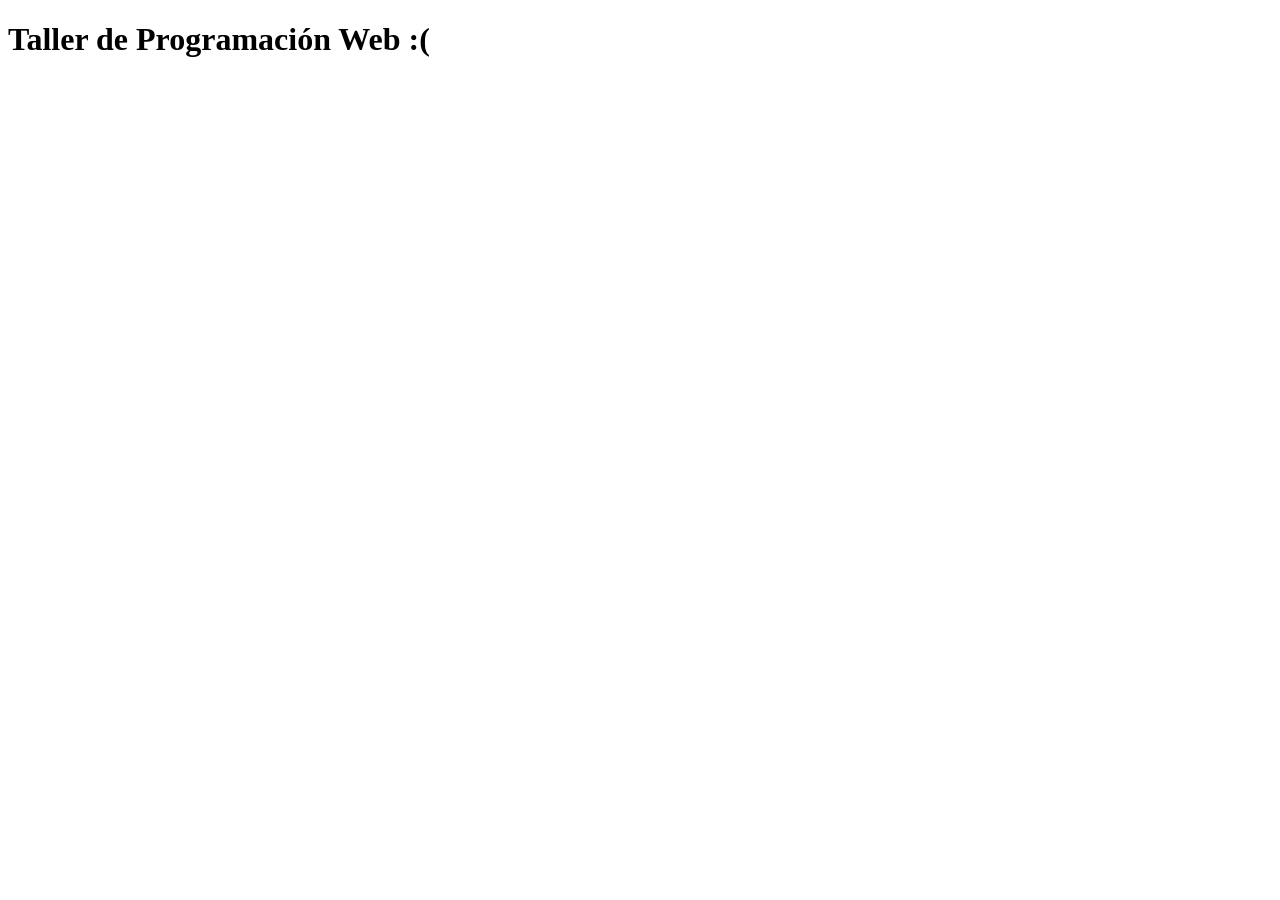
==== taller-programacion-web-5C/week-02/index.html @ 41fecc48 "first commit" ====
<!DOCTYPE html>
<html lang="es">
<head>
    <meta charset="UTF-8">
    <meta name="viewport" content="width=device-width, initial-scale=1.0">
    <title>Basicos Web</title>
</head>
<body>
    <main>
        <h1>Taller de Programación Web :(</h1>
    </main>
</body>
</html>
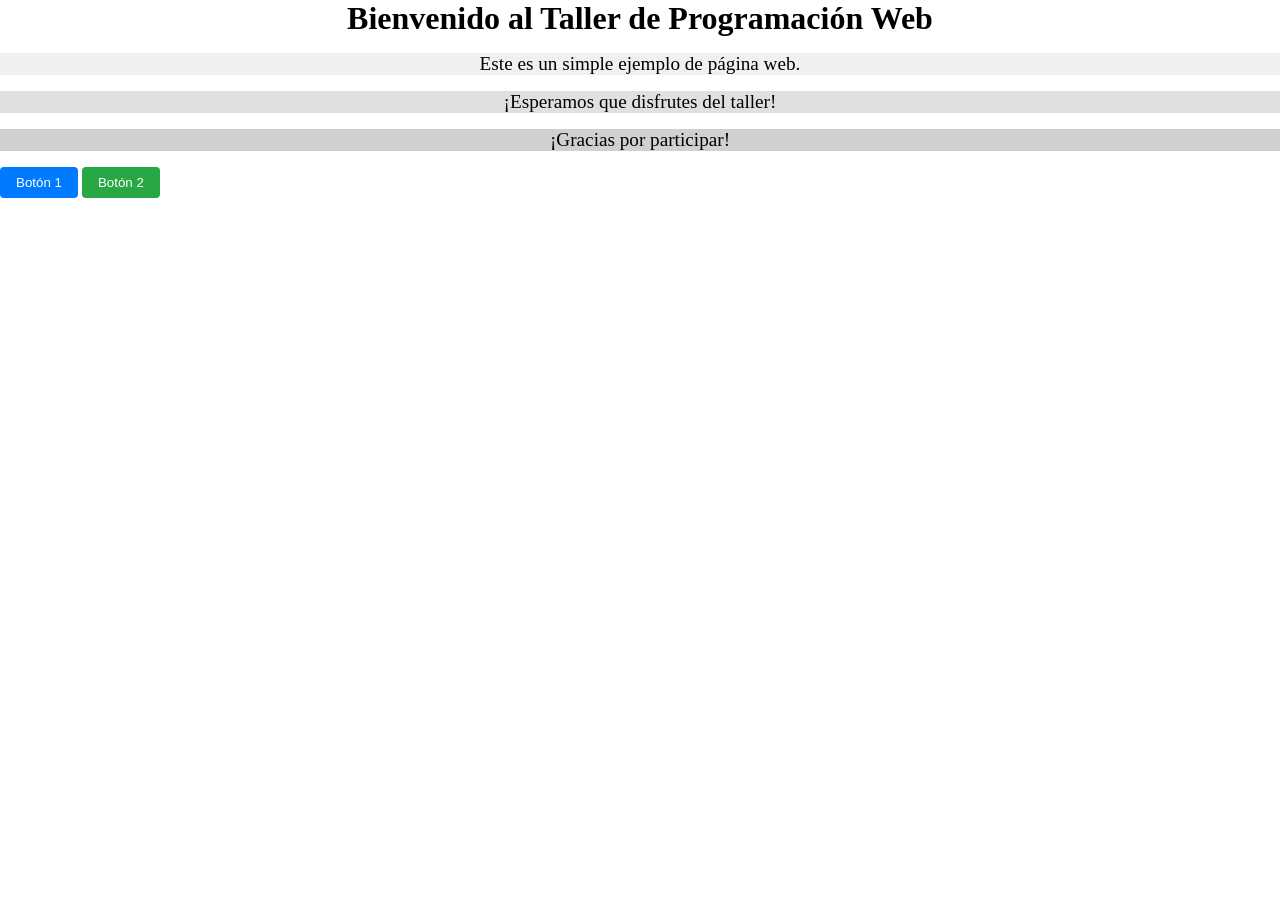
==== commit 8796291b: "contenido actualizado" ====
--- a/taller-programacion-web-5C/week-02/index.html
+++ b/taller-programacion-web-5C/week-02/index.html
@@ -3,11 +3,19 @@
 <head>
     <meta charset="UTF-8">
     <meta name="viewport" content="width=device-width, initial-scale=1.0">
-    <title>Basicos Web</title>
+    <link rel="stylesheet" href="styles.css">
+    <title>Taller de Programación Web</title>
 </head>
 <body>
     <main>
-        <h1>Taller de Programación Web :(</h1>
+        <h1>Bienvenido al Taller de Programación Web</h1>
+        <p class="intro">Este es un simple ejemplo de página web.</p>
+        <p class="message">¡Esperamos que disfrutes del taller!</p>
+        <p class="thanks">¡Gracias por participar!</p>
+        <div>
+            <button class="btn1">Botón 1</button>
+            <button class="btn2">Botón 2</button>
+        </div>
     </main>
 </body>
 </html>
--- a/taller-programacion-web-5C/week-02/styles.css
+++ b/taller-programacion-web-5C/week-02/styles.css
@@ -0,0 +1,52 @@
+*, ::before, ::after {
+    box-sizing: border-box;
+    margin: 0;
+    padding: 0;
+}
+
+h1 {
+    text-align: center;
+}
+
+.intro {
+    text-align: center;
+    font-size: 1.2rem;
+    margin-top: 1rem;
+    background-color: #f0f0f0;
+}
+
+.message {
+    text-align: center;
+    font-size: 1.2rem;
+    margin-top: 1rem;
+    background-color: #e0e0e0;
+}
+
+.thanks {
+    text-align: center;
+    font-size: 1.2rem;
+    margin-top: 1rem;
+    background-color: #d0d0d0;
+}
+
+.btn1 {
+    display: inline-block;
+    margin: 1rem auto;
+    padding: 0.5rem 1rem;
+    background-color: #007bff;
+    color: white;
+    border: none;
+    border-radius: 4px;
+    cursor: pointer;
+}
+
+.btn2 {
+    display: inline-block;
+    margin: 1rem auto;
+    padding: 0.5rem 1rem;
+    background-color: #28a745;
+    color: white;
+    border: none;
+    border-radius: 4px;
+    cursor: pointer;
+}
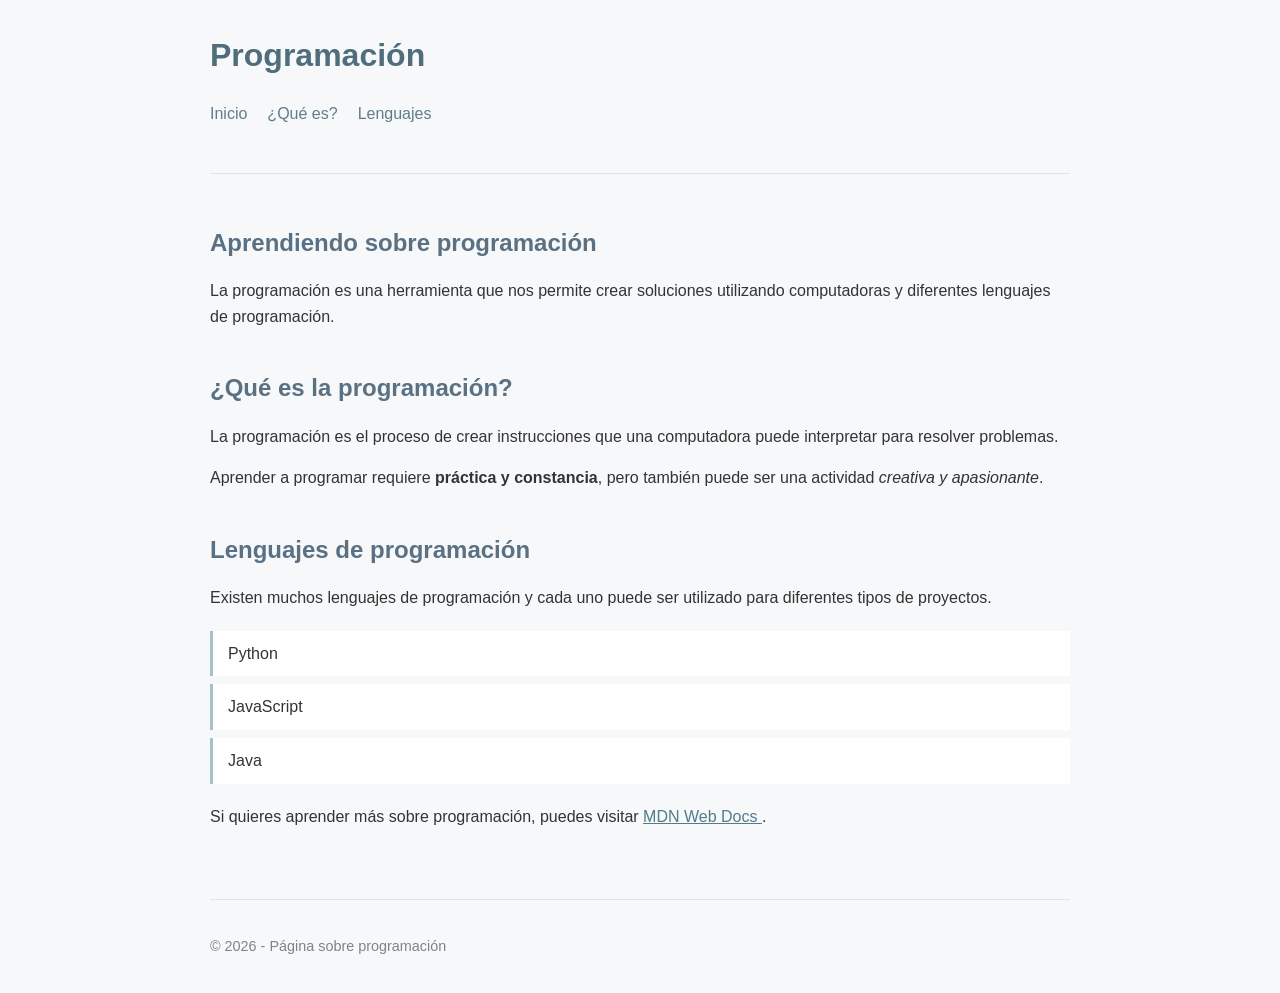
==== commit 51f9795f: "ejercicio practico - semana 02" ====
--- a/taller-programacion-web-5C/week-02/index.html
+++ b/taller-programacion-web-5C/week-02/index.html
@@ -1,21 +1,82 @@
 <!DOCTYPE html>
 <html lang="es">
+
 <head>
     <meta charset="UTF-8">
     <meta name="viewport" content="width=device-width, initial-scale=1.0">
-    <link rel="stylesheet" href="styles.css">
-    <title>Taller de Programación Web</title>
+    <title>Programación</title>
+    <link rel="stylesheet" href="style.css">
 </head>
+
 <body>
+
+    <header>
+        <h1>Programación</h1>
+
+        <nav>
+            <ul>
+                <li><a href="#inicio">Inicio</a></li>
+                <li><a href="#que-es">¿Qué es?</a></li>
+                <li><a href="#lenguajes">Lenguajes</a></li>
+            </ul>
+        </nav>
+    </header>
+
     <main>
-        <h1>Bienvenido al Taller de Programación Web</h1>
-        <p class="intro">Este es un simple ejemplo de página web.</p>
-        <p class="message">¡Esperamos que disfrutes del taller!</p>
-        <p class="thanks">¡Gracias por participar!</p>
-        <div>
-            <button class="btn1">Botón 1</button>
-            <button class="btn2">Botón 2</button>
-        </div>
+
+        <section id="inicio">
+            <h2>Aprendiendo sobre programación</h2>
+
+            <p>
+                La programación es una herramienta que nos permite crear soluciones
+                utilizando computadoras y diferentes lenguajes de programación.
+            </p>
+        </section>
+
+        <section id="que-es">
+            <h2>¿Qué es la programación?</h2>
+
+            <p>
+                La programación es el proceso de crear instrucciones que una computadora
+                puede interpretar para resolver problemas.
+            </p>
+            <p>
+                Aprender a programar requiere
+                <strong>práctica y constancia</strong>,
+                pero también puede ser una actividad
+                <em>creativa y apasionante</em>.
+            </p>
+        </section>
+
+        <section id="lenguajes">
+            <h2>Lenguajes de programación</h2>
+
+            <p>
+                Existen muchos lenguajes de programación y cada uno puede ser utilizado
+                para diferentes tipos de proyectos.
+            </p>
+
+            <ul>
+                <li>Python</li>
+                <li>JavaScript</li>
+                <li>Java</li>
+            </ul>
+
+            <p>
+                Si quieres aprender más sobre programación, puedes visitar
+                <a href="https://developer.mozilla.org/es/"
+                   target="_blank"
+                   rel="noopener noreferrer">
+                    MDN Web Docs
+                </a>.
+            </p>
+        </section>
+
     </main>
+
+    <footer>
+        <p>&copy; 2026 - Página sobre programación</p>
+    </footer>
+
 </body>
-</html>+</html>
--- a/taller-programacion-web-5C/week-02/style.css
+++ b/taller-programacion-web-5C/week-02/style.css
@@ -0,0 +1,86 @@
+* {
+    box-sizing: border-box;
+}
+
+body {
+    font-family: Arial, sans-serif;
+    max-width: 900px;
+    margin: 0 auto;
+    padding: 0 20px;
+
+    background-color: #f7f8fa;
+    color: #333333;
+    line-height: 1.6;
+}
+
+header {
+    padding: 30px 0;
+    border-bottom: 1px solid #e1e4e8;
+}
+
+header h1 {
+    margin: 0 0 20px;
+    color: #4f6d7a;
+}
+
+nav ul {
+    display: flex;
+    list-style: none;
+    padding: 0;
+    gap: 20px;
+}
+nav a {
+    color: #5f7d8a;
+    text-decoration: none;
+}
+
+nav a:hover {
+    color: #34495e;
+    text-decoration: underline;
+}
+
+main {
+    padding: 30px 0;
+}
+
+section {
+    margin-bottom: 40px;
+}
+
+section h2 {
+    color: #5a7184;
+    margin-bottom: 15px;
+}
+
+p {
+    margin-bottom: 15px;
+}
+
+#lenguajes {
+    
+    ul {
+        list-style: none;
+        margin: 20px 0;
+        padding: 0;
+    }
+
+    li {
+        background-color: #ffffff;
+        margin-bottom: 8px;
+        padding: 10px 15px;
+
+        border-left: 3px solid #a8c0ca;
+    }
+}
+
+main a {
+    color: #527c8c;
+}
+
+footer {
+    padding: 20px 0;
+    border-top: 1px solid #e1e4e8;
+
+    color: #7a858c;
+    font-size: 0.9rem;
+}
